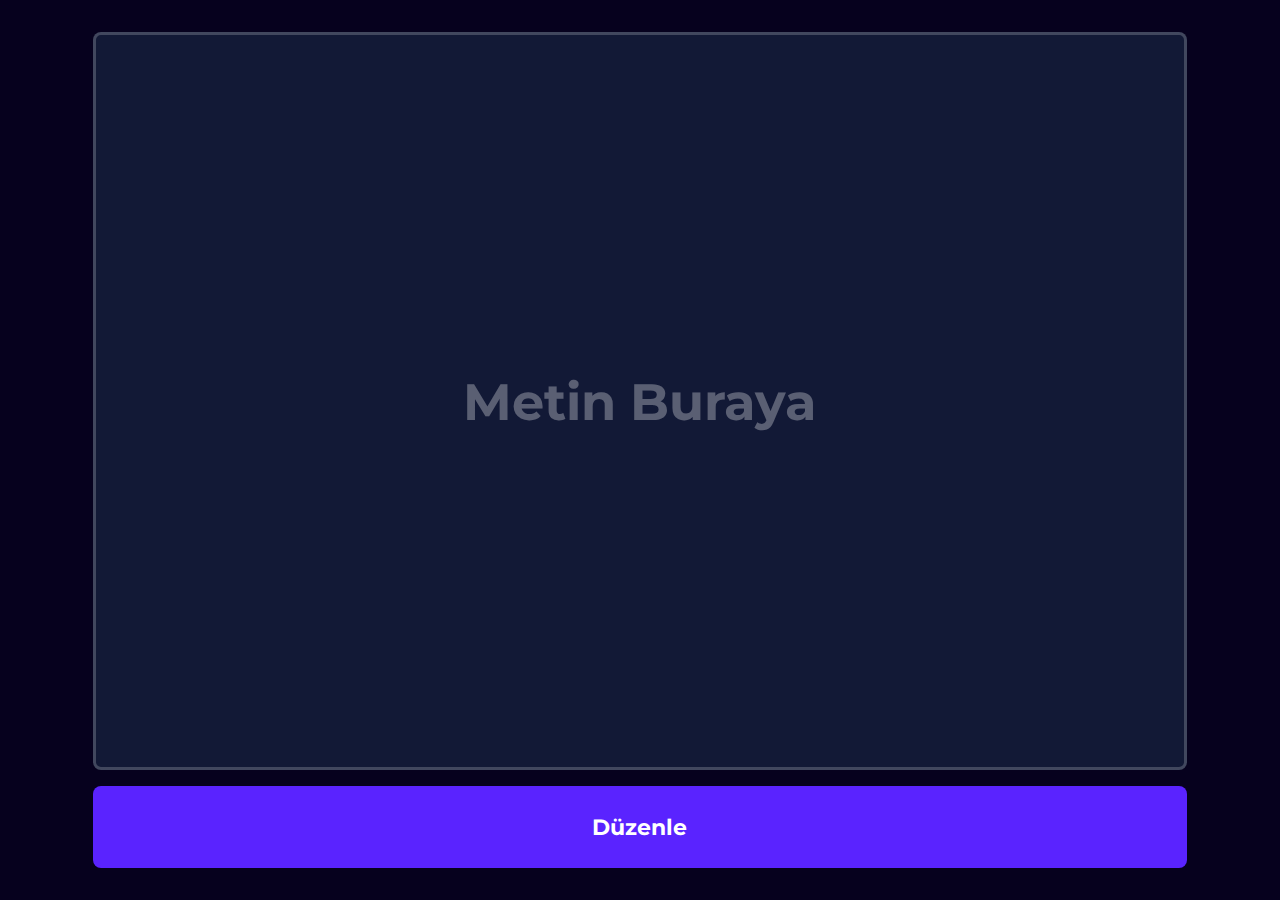
==== space-editor/index.html @ de96ad72 "responsive css uploaded" ====
<!DOCTYPE html>
<html lang="en">

<head>
    <meta charset="UTF-8">
    <meta http-equiv="X-UA-Compatible" content="IE=7">
    <meta name="viewport" content="width=device-width, initial-scale=1.0">
    <title>Space editor</title>
    <style>
        @import url('https://fonts.googleapis.com/css2?family=Montserrat:ital,wght@0,100..900;1,100..900&display=swap');

        * {
            margin: 0;
            padding: 0;
            box-sizing: border-box;
            font-family: "Montserrat", sans-serif;
        }

        p,
        p>div,
        span,
        strong,
        h1,
        h2,
        h3,
        h4,
        h5,
        s {
            color: white !important;
            background-color: transparent !important;
            margin: 0 !important;
            padding: 0 !important;
            font-family: "Montserrat", sans-serif !important;
        }

        body {
            display: flex;
            flex-direction: column;
            align-items: center;
            justify-content: center;
            gap: 1pc;
            height: 100vh;
            padding: 2pc;
            background-color: #06011E;
            overflow: hidden;
        }

        .input {
            position: relative;
            width: 90%;
            height: 90%;
        }

        .input .textarea {
            position: absolute;
            width: 100%;
            height: 100%;
            padding: .5pc;
            border: none;
            outline: none;
            background-color: #121936;
            border-radius: .5pc;
            border: 3px solid #ffffff33;
            transition: .2s ease;
            color: white;
            overflow-y: auto;
            overflow-x: hidden;
            text-wrap: wrap;
        }

        *::-webkit-scrollbar {
            width: .5pc;
            background-color: rgba(255, 255, 255, 0.2);
        }

        *::-webkit-scrollbar-thumb {
            background-color: #5a23ff;
        }

        .input .textarea::before {
            content: 'Metin Buraya';
            position: absolute;
            top: 50%;
            left: 50%;
            transform: translate(-50%, -50%);
            width: 100%;
            text-align: center;
            font-size: 4vw;
            font-weight: bolder;
            z-index: 1;
            color: rgb(255, 255, 255);
            opacity: .3;
            transition: .4s ease;
        }

        @media only screen and (max-width: 900px) {
            .input .textarea::before {
                font-size: 4.5vw;
            }
        }

        @media only screen and (max-width: 700px) {
            .input .textarea::before {
                font-size: 5vw;
            }
        }

        @media only screen and (max-width: 450px) {
            .input .textarea::before {
                font-size: 5.5vw;
            }
        }

        .input .textarea:focus {
            border-color: #5a23ff;
        }

        .input .textarea:focus::before {
            opacity: 0;
        }

        button {
            width: 90%;
            height: 10%;
            padding: .5pc 0;
            border: none;
            outline: none;
            border-radius: .5pc;
            background-color: #5a23ff;
            color: white;
            font-size: 1.7vw;
            font-weight: bolder;
            transition: .2s ease;
            cursor: pointer;
        }

        @media only screen and (max-width: 900px){
            button {
                font-size: 2vw;
            }
        }
        
        @media only screen and (max-width: 700px){
            button {
                font-size: 2.3vw;
            }
        }

        @media only screen and (max-width: 550px){
            button {
                font-size: 2.6vw;
            }
        }

        @media only screen and (max-width: 500px){
            button {
                font-size: 2.9vw;
            }
        }

        @media only screen and (max-width: 400px){
            button {
                font-size: 3.2vw;
            }
        }

        button:hover {
            background-color: #5a23ffb7;
        }

        button:active {
            transition: .1s ease;
            transform: scale(.99);
        }

        .output {
            position: absolute;
            top: 50%;
            left: 50%;
            transform: translate(-50%, -100%);
            width: 65%;
            height: 70%;
            background-color: #121936;
            border-radius: 2pc;
            z-index: 3;
            cursor: pointer;
            overflow-y: auto;
            opacity: 0;
            visibility: hidden;
            border: 3px solid rgba(255, 255, 255, 0.2);
            transition: .4s ease;
            padding: 1pc;
        }

        .output.active {
            opacity: 1;
            visibility: visible;
            transform: translate(-50%, -50%);
        }

        .effect {
            position: absolute;
            top: 50%;
            left: 50%;
            transform: translate(-50%, -50%);
            width: 100%;
            height: 100%;
            z-index: 2;
            background-color: rgba(255, 255, 255, 0.2);
            backdrop-filter: blur(.2pc);
            opacity: 0;
            visibility: hidden;
            transition: .2s ease;
        }

        .effect.active {
            opacity: 1;
            visibility: visible;
        }
    </style>
</head>

<body>
    <div class="effect"></div>
    <div class="input">
        <div class="textarea" contenteditable="true"></div>
    </div>
    <button id="edit">Düzenle</button>

    <div class="output">
        <p></p>
    </div>
</body>

<script>
    const effect = document.querySelector('.effect')
    const input = document.querySelector('.input')
    const button = document.getElementById('edit')
    const output = document.querySelector('.output')

    input.children[0].addEventListener('dblclick', () => {
        navigator.clipboard.readText()
            .then((text) => {
                input.children[0].textContent = text
                input.children[0].style.cssText = 'border-color: #70ff75'
                setTimeout(() => {
                    input.children[0].style.cssText = 'border-color: #ffffff33'
                }, 500)
            })
    })

    button.addEventListener('click', () => {
        var text = input.children[0].textContent
        var editedText = ""

        for (var x = 0; x < text.split(" ").length; x++) {
            if(text.split(" ")[x].replace(/\s/, "") != "") {
                editedText += text.split(" ")[x].trim() + " "
            }
        }

        output.children[0].textContent = editedText

        effect.classList.add('active')
        output.classList.add('active')
    })

    output.addEventListener('click', () => {
        navigator.clipboard.writeText(output.children[0].textContent)

        output.style.cssText = 'border-color: #70ff75'
        setTimeout(() => {
            output.style.cssText = 'border-color: #ffffff33'

            setTimeout(() => {
                effect.classList.remove('active')
                output.classList.remove('active')

                input.children[0].textContent = ""
            }, 500)
        }, 500)
    })

    effect.addEventListener('click', () => {
        effect.classList.remove('active')
        output.classList.remove('active')
    })
</script>

</html>
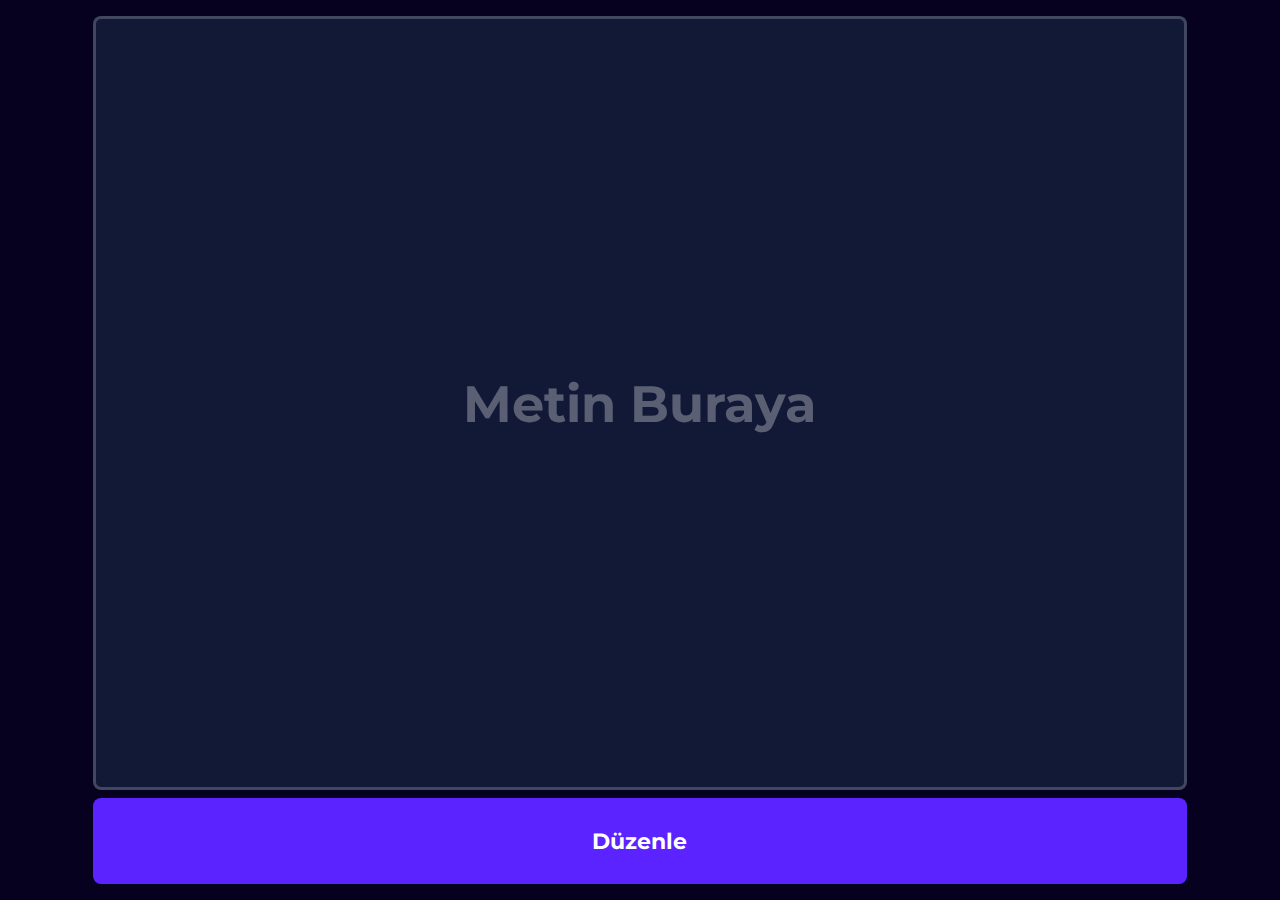
==== commit c6d58d99: "Update index.html" ====
--- a/space-editor/index.html
+++ b/space-editor/index.html
@@ -38,9 +38,9 @@
             flex-direction: column;
             align-items: center;
             justify-content: center;
-            gap: 1pc;
+            gap: .5pc;
             height: 100vh;
-            padding: 2pc;
+            padding: 1pc 2pc;
             background-color: #06011E;
             overflow: hidden;
         }
@@ -160,7 +160,7 @@
 
         @media only screen and (max-width: 400px){
             button {
-                font-size: 3.2vw;
+                font-size: 3.9vw;
             }
         }
 
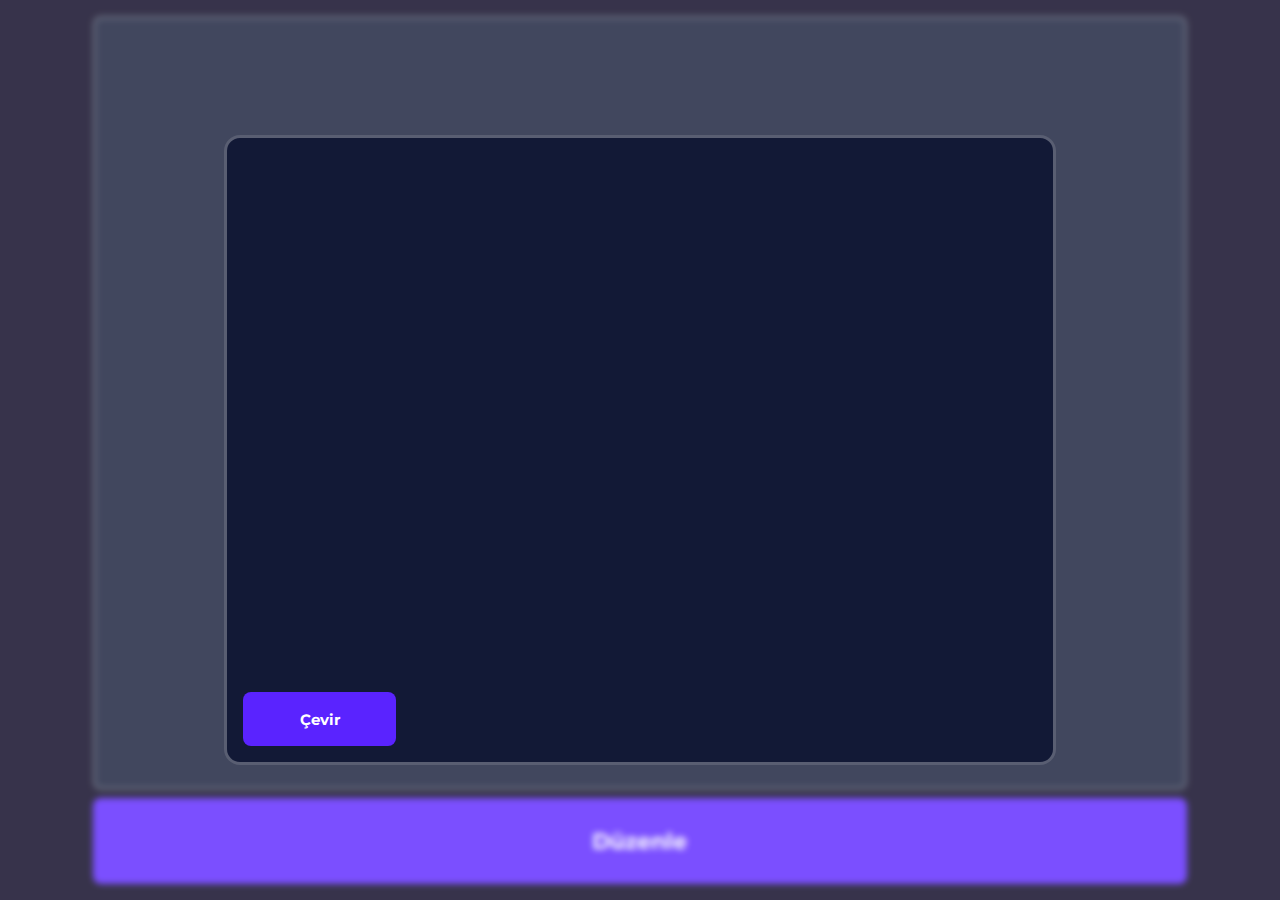
==== commit f4754e6d: "Update index.html" ====
--- a/space-editor/index.html
+++ b/space-editor/index.html
@@ -39,7 +39,7 @@
             align-items: center;
             justify-content: center;
             gap: .5pc;
-            height: 100vh;
+            height: 100dvh;
             padding: 1pc 2pc;
             background-color: #06011E;
             overflow: hidden;
@@ -134,33 +134,33 @@
             cursor: pointer;
         }
 
-        @media only screen and (max-width: 900px){
+        @media only screen and (max-width: 900px) {
             button {
                 font-size: 2vw;
             }
         }
-        
-        @media only screen and (max-width: 700px){
+
+        @media only screen and (max-width: 700px) {
             button {
                 font-size: 2.3vw;
             }
         }
 
-        @media only screen and (max-width: 550px){
+        @media only screen and (max-width: 550px) {
             button {
                 font-size: 2.6vw;
             }
         }
 
-        @media only screen and (max-width: 500px){
+        @media only screen and (max-width: 500px) {
             button {
                 font-size: 2.9vw;
             }
         }
 
-        @media only screen and (max-width: 400px){
-            button {
-                font-size: 3.9vw;
+        @media only screen and (max-width: 400px) {
+            button {
+                font-size: 3.5vw;
             }
         }
 
@@ -181,21 +181,100 @@
             width: 65%;
             height: 70%;
             background-color: #121936;
-            border-radius: 2pc;
+            border-radius: 1pc;
             z-index: 3;
             cursor: pointer;
             overflow-y: auto;
             opacity: 0;
             visibility: hidden;
-            border: 3px solid rgba(255, 255, 255, 0.2);
+            border: 3px solid rgba(255, 255, 255, 0.3);
             transition: .4s ease;
             padding: 1pc;
+        }
+
+        .output .content {
+            position: relative;
+            width: 100%;
+            height: 100%;
+        }
+
+        @media only screen and (max-width: 900px) {
+            .output {
+                width: 80%;
+                height: 75%;
+            }
+        }
+
+        @media only screen and (max-width: 600px) {
+            .output {
+                width: 90%;
+                height: 80%;
+            }
         }
 
         .output.active {
             opacity: 1;
             visibility: visible;
             transform: translate(-50%, -50%);
+        }
+
+        .output .content .translate {
+            position: absolute;
+            top: 100%;
+            left: 0%;
+            transform: translate(0, -100%);
+            width: 17vh;
+            height: 6vh;
+            display: flex;
+            justify-content: center;
+            align-items: center;
+            background-color: #5a23ff;
+            border-radius: .5pc;
+            transition: .2s ease;
+        }
+
+        .output .content .translate:hover {
+            background-color: #7042fd;
+        }
+
+        .output .content .translate:active {
+            transition: .1s ease;
+            background-color: #5d27ff;
+        }
+
+        .output .content .translate p {
+            font-weight: bolder;
+            font-size: 1.2vw;
+        }
+
+        @media only screen and (max-width: 800px) {
+            .output .content .translate p {
+                font-size: 1.7vw;
+            }
+        }
+
+        @media only screen and (max-width: 600px) {
+            .output .content .translate p {
+                font-size: 2vw;
+            }
+        }
+
+        @media only screen and (max-width: 500px) {
+            .output .content .translate p {
+                font-size: 2.3vw;
+            }
+        }
+
+        @media only screen and (max-width: 450px) {
+            .output .content .translate p {
+                font-size: 2.7vw;
+            }
+        }
+
+        @media only screen and (max-width: 400px) {
+            .output .content .translate p {
+                font-size: 3.3vw;
+            }
         }
 
         .effect {
@@ -221,14 +300,19 @@
 </head>
 
 <body>
-    <div class="effect"></div>
+    <div class="effect active"></div>
     <div class="input">
         <div class="textarea" contenteditable="true"></div>
     </div>
     <button id="edit">Düzenle</button>
 
-    <div class="output">
-        <p></p>
+    <div class="output active">
+        <div class="content">
+            <p></p>
+            <div class="translate" type="translate">
+                <p type="translate">Çevir</p>
+            </div>
+        </div>
     </div>
 </body>
 
@@ -254,37 +338,49 @@
         var editedText = ""
 
         for (var x = 0; x < text.split(" ").length; x++) {
-            if(text.split(" ")[x].replace(/\s/, "") != "") {
+            if (text.split(" ")[x].replace(/\s/, "") != "") {
                 editedText += text.split(" ")[x].trim() + " "
             }
         }
 
-        output.children[0].textContent = editedText
+        output.children[0].children[0].textContent = editedText
 
         effect.classList.add('active')
         output.classList.add('active')
     })
 
-    output.addEventListener('click', () => {
-        navigator.clipboard.writeText(output.children[0].textContent)
-
-        output.style.cssText = 'border-color: #70ff75'
-        setTimeout(() => {
-            output.style.cssText = 'border-color: #ffffff33'
-
+    output.addEventListener('click', e => {
+        navigator.clipboard.writeText(output.children[0].children[0].textContent)
+
+        if (e.target.getAttribute('type') != undefined && e.target.getAttribute('type') == "translate") {
+            window.open(`https://www.deepl.com/tr/translator#en/tr/${output.children[0].children[0].textContent}`)
+            
+            output.style.cssText = 'border-color: #70ff75'
             setTimeout(() => {
-                effect.classList.remove('active')
-                output.classList.remove('active')
-
-                input.children[0].textContent = ""
+                output.style.cssText = 'border-color: #ffffff33'
             }, 500)
-        }, 500)
+        }
+        else {
+            output.style.cssText = 'border-color: #70ff75'
+            setTimeout(() => {
+                output.style.cssText = 'border-color: #ffffff33'
+
+                setTimeout(() => {
+                    effect.classList.remove('active')
+                    effect.getAttribute
+                    output.classList.remove('active')
+
+                    input.children[0].textContent = ""
+                }, 500)
+            }, 500)
+        }
     })
 
     effect.addEventListener('click', () => {
         effect.classList.remove('active')
         output.classList.remove('active')
     })
+
 </script>
 
 </html>
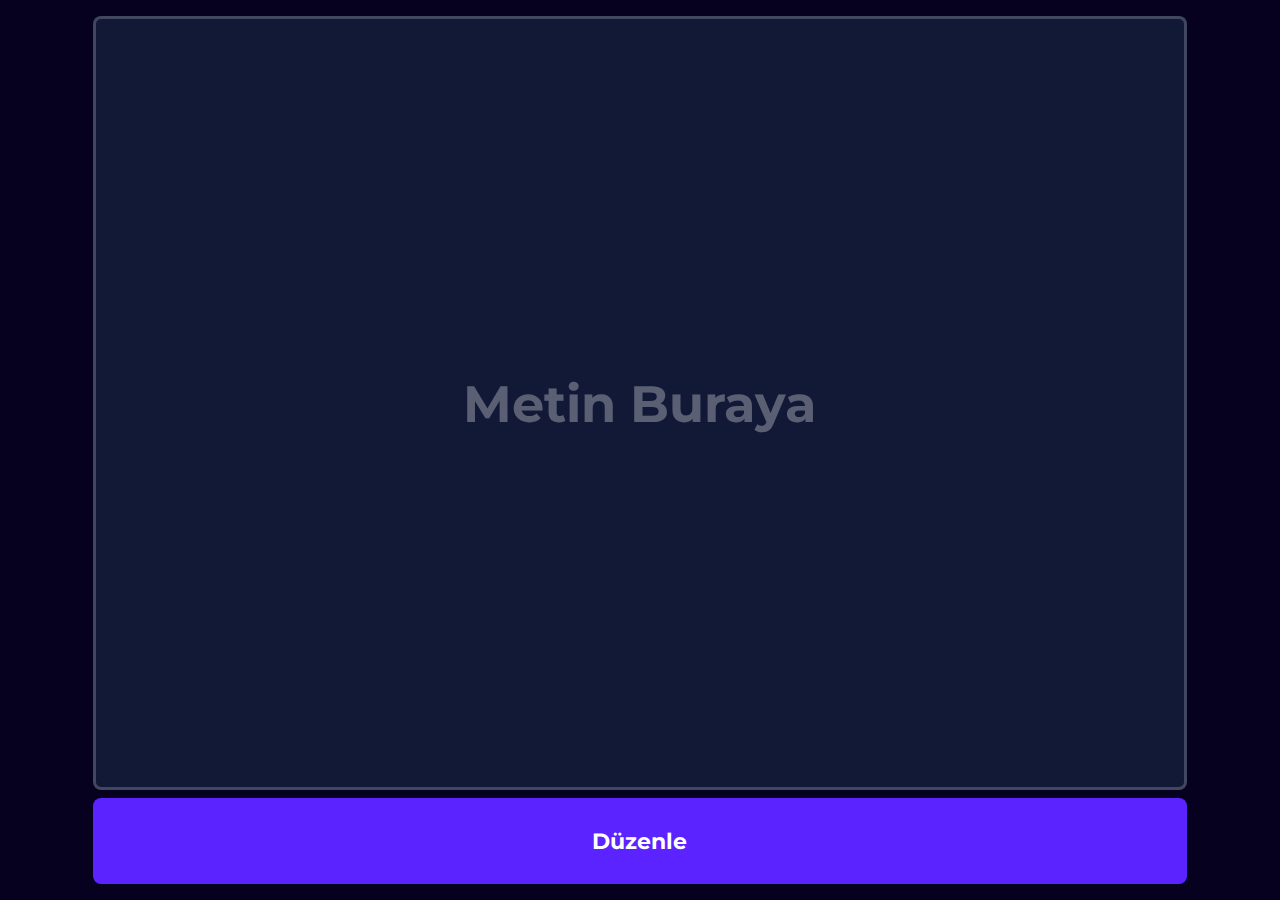
==== commit 7d7dde98: "Update index.html" ====
--- a/space-editor/index.html
+++ b/space-editor/index.html
@@ -300,13 +300,13 @@
 </head>
 
 <body>
-    <div class="effect active"></div>
+    <div class="effect"></div>
     <div class="input">
         <div class="textarea" contenteditable="true"></div>
     </div>
     <button id="edit">Düzenle</button>
 
-    <div class="output active">
+    <div class="output">
         <div class="content">
             <p></p>
             <div class="translate" type="translate">
